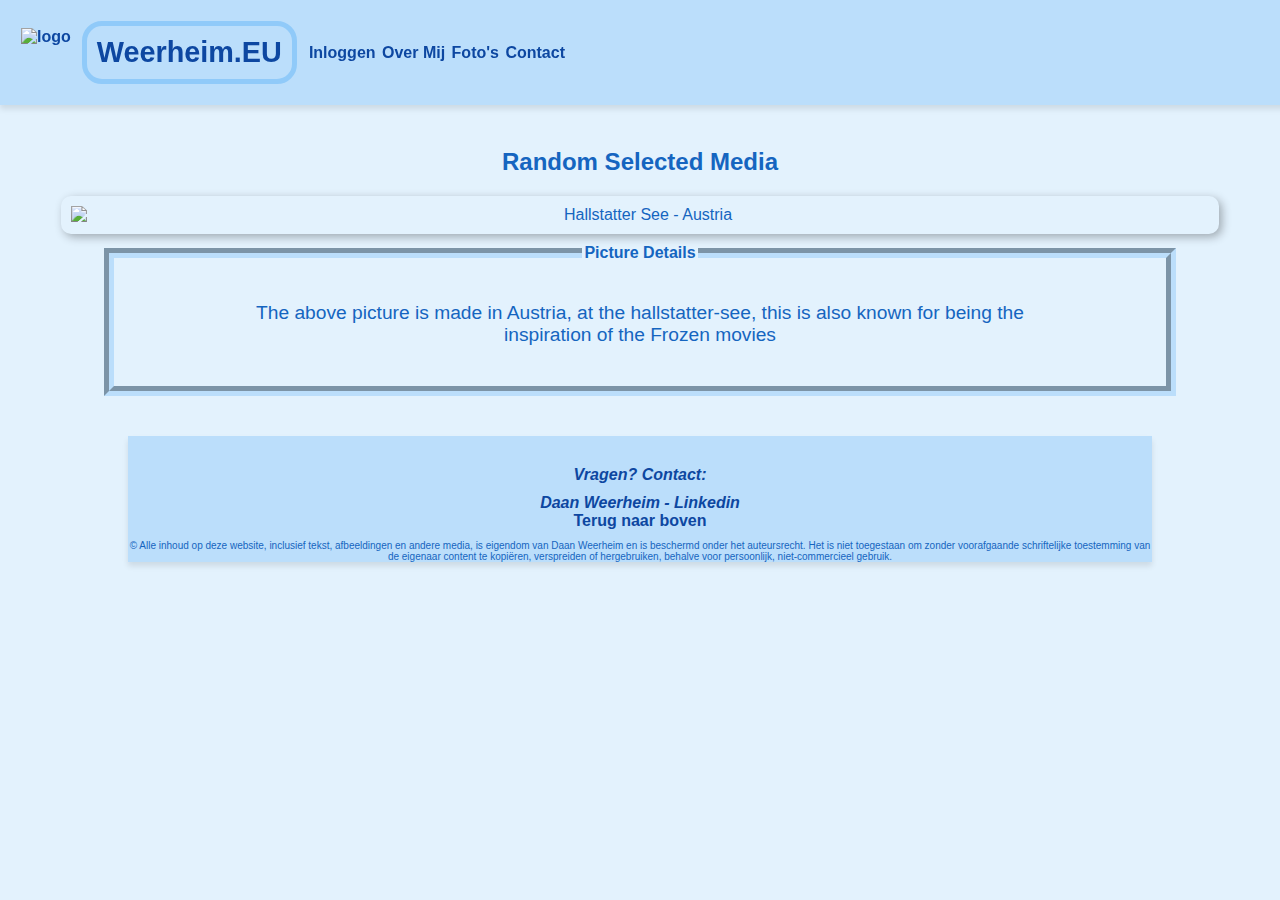
==== index.html @ a14f43f8 "adds hamburgermenu and improves responsiveness" ====
<!DOCTYPE html>
<html lang="NL">
<head>
    <meta charset="UTF-8">
    <meta http-equiv="X-UA-Compatible" content="IE=edge">
    <meta name="viewport" content="width=device-width, initial-scale=1.0">
    <meta name="description" content="Welkom op Weerheim.EU, deze pagina is voornamelijk voor mij om webdevelopment te leren en dingen uit te proberen">
    
    <!-- Styling -->
    <link rel="stylesheet" href="/resources/css/stylesheet.css">
    
    <title>Weerheim.EU</title>
    
    <!-- favicon -->
    <link rel="apple-touch-icon" sizes="180x180" href="/resources/media/images/favicon/dw-logo-apple-touch-icon.png">
    <link rel="icon" type="image/png" sizes="32x32" href="/resources/media/images/favicon/dw-logo-favicon-32x32.png">
    <link rel="icon" type="image/png" sizes="16x16" href="/resources/media/images/favicon/dw-logo-favicon-16x16.png">
    <link rel="manifest" href="/resources/media/images/favicon/site.webmanifest">
    <link rel="icon" href="/resources/media/images/favicon/favicon.ico" type="image/x-icon">

    <!-- JS -->
     <!-- Load header and footer through JS -->
     <script src="/resources/js/dynamic-added-elements.js" defer></script>   <!-- defer causes browser to execute script after HTML -->
     
     <!-- hamburgermenu navbar -->
     <script src="/resources/js/navbar.js" defer></script>
</head>

<body>
    <!-- load header using JS -->
    <div id="header"></div>

    <section class="main-media">
        <h2>Random Selected Media</h2>
        <img class="main-body-image" src="/resources/media/images/hallstatter-see.jpg" alt="Hallstatter See - Austria">
        <fieldset>
            <legend>Picture Details</legend>
            <article>The above picture is made in Austria, at the hallstatter-see, this is also known for being the inspiration of the Frozen movies</article>
        </fieldset>    
    </section>

    <!-- load footer using JS -->
    <div id="footer"></div>

</body>
</html>
---- resources/css/stylesheet.css ----
/* TODO delete comments */
/* Cascading Style Sheets */
/* Processing starts at the top and goes over every line, when multiple lines update the same field ie. 
h1 the last one is leading */

/* Color palette:
 #E3F2FD
 #BBDEFB
 #90CAF9
 #64B5F6
 #42A5F5
 #2196F3
 #1E88E5
 #1976D2
 #1565C0
 #0D47A1
 */

/* Global */

 body {
    font-family: Arial, sans-serif;
    background-color: #E3F2FD;
    color: #1565C0;
    text-align: center;
    padding-top: calc(60px + 60px);
}

a {
    color: #0D47A1;
    text-decoration: none;
    font-weight: bolder;
    margin: 1px;
}

a:not(.navbar-title-link):visited {
    text-decoration: none;
    color: #1565C0;
}

a:not(.navbar-title-link):hover {
    text-decoration: underline;
    color: #42A5F5;
    opacity: 0.5; /* gives link a little transparancy */
}

/* nav bar specific styling */

.header-navbar {
    position: fixed;
    top: 0;
    left: 0;
    width: 100vw;
    z-index: 1000;
    box-shadow: 0 4px 6px rgba(0, 0, 0, 0.1);
    background-color: #BBDEFB;
    padding: 10px 20px;
    display: flex;
    align-items: center;
    justify-content: flex-start;
}

.navbar-title {
    font-size: 1.8rem;
    font-weight: bold;
    padding: 10px;
    border: 5px #90CAF9 solid;
    width: 100%;
    max-width: 80vw;
    margin: 10px auto;
    border-radius: 20px;
    background-color:#BBDEFB;
    display: flex;
    justify-content: center;
    align-items: center;
    box-sizing: border-box; /* tells browser to account for margin and padding, not to exceed width of screen*/
}

.navbar-title:hover {
    background-color: #64B5F6;
    color: #E3F2FD;
}

.navbar-logo img {
    height: 50px;
    width: auto;
    display: block;
}

.navbar-title-link {
    margin-left: 10px; /* Space between logo and title */
}

.navbar-links {
    margin: 10px;
}

@media (max-width: 768px) {
    .header-navbar {
        flex-direction: row;
        justify-content: space-between;
        text-align: center;
        padding: 5px 10px; /* Reduce navbar padding */
        height: 50px; /* Allow it to shrink */
    }

    .navbar-logo img {
        height: 30px; /* Make the logo smaller */
    }

    .navbar-title {
        font-size: 1rem; /* Make title smaller */
        margin: 0; /* Reduce space */
        padding: 0; /* Reduce title padding */
    }

    .navbar-title-link {
        font-size: 1rem;
        padding: 0;
    }

    .navbar-links {
        display: none;
        flex-direction: column;
        position: absolute;
        top: 50px; /* Adjust to match navbar height */
        right: 0;
        width: 100%;
        background-color: #BBDEFB;
        text-align: center;
        box-shadow: 0 4px 6px rgba(0, 0, 0, 0.1);
    }

    .navbar-links a {
        padding: 10px;
        display: block;
    }

    /* Show menu when active */
    .navbar-links.active {
        display: flex;
    }

    .header-navbar a {
        margin: 0;
        padding: 5px;
    }

    .navbar-hamburger-menu {
        display: block;
        background: none;
        border: none;
        font-size: 24px;
        cursor: pointer;
        padding: 10px;
        color: #0D47A1;
    }
}

@media (min-width: 769px) {
    .navbar-hamburger-menu {
        display: none;
    }
}


/* main body styling */

.main-media img {
    width: 90%;
    max-width: 1800px;
    height: auto;
    display: block; 
    border-radius: 10px; 
    box-shadow: 3px 3px 10px rgba(0, 0, 0, 0.3);
    margin: 10px auto;
    padding: 10px;
}

.main-media fieldset {
    padding: 20px;
    width: 80%;
    max-width: 1800px;
    margin: 0px auto;
    border-width: 10px;
    border-color: #BBDEFB;

}

.main-media legend {
    font-weight: 900;
}

.main-media article {
    font-size: larger;
    font-weight: bolder;
    border-radius: 10px;
    padding: 20px;
    width: 80%;
    margin: 10px auto;
    padding: 10px;
    font-weight: lighter;
}

.main-media .aboutme-body-image {
    width: 50%;
    height: auto;
}

/* footer specific */

footer {
    margin: 5px auto;
    margin-top: 40px;
    max-width: 80vw;
    box-shadow: 0 4px 6px rgba(0, 0, 0, 0.1);
    text-align: center;
    /* font-size: small; */
    padding-top: 20px;
    background-color: #BBDEFB;
}

footer .subheader {
    margin: 10px;
    font-weight: bolder;
    color: #0D47A1;
}

.legal {
    font-size: x-small;
}

/* Dit is commentaar */
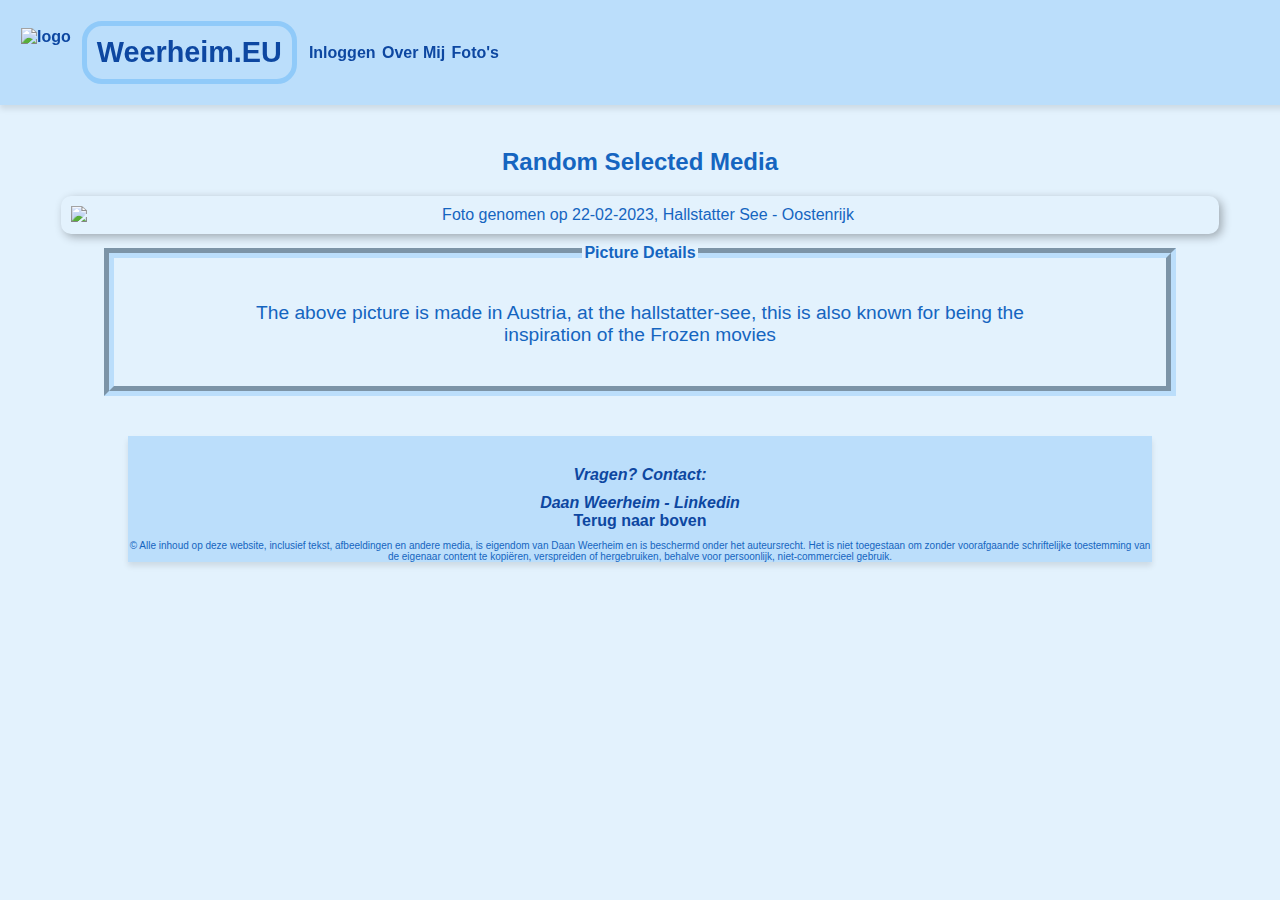
==== commit befb358a: "adds aboutme page" ====
--- a/index.html
+++ b/index.html
@@ -32,7 +32,7 @@
 
     <section class="main-media">
         <h2>Random Selected Media</h2>
-        <img class="main-body-image" src="/resources/media/images/hallstatter-see.jpg" alt="Hallstatter See - Austria">
+        <img src="/resources/media/images/20220323_1200_hallstatter_see.jpg" alt="Foto genomen op 22-02-2023, Hallstatter See - Oostenrijk">
         <fieldset>
             <legend>Picture Details</legend>
             <article>The above picture is made in Austria, at the hallstatter-see, this is also known for being the inspiration of the Frozen movies</article>
--- a/resources/css/stylesheet.css
+++ b/resources/css/stylesheet.css
@@ -202,10 +202,29 @@
     font-weight: lighter;
 }
 
-.main-media .aboutme-body-image {
-    width: 50%;
+/* About Me */
+
+.about-me-body-image {
+    width: 60%;
     height: auto;
-}
+    margin: 10px auto;
+    padding: 10px;
+    display: block;
+}
+
+.about-me-body q {
+    color: #0D47A1;
+    font-weight: bold;
+    font-family: 'Gill Sans', 'Gill Sans MT', Calibri, 'Trebuchet MS', sans-serif;
+    font-size: larger;
+}
+
+.about-me-body iframe {
+    width: 80%;
+    border:none;
+}
+
+
 
 /* footer specific */
 
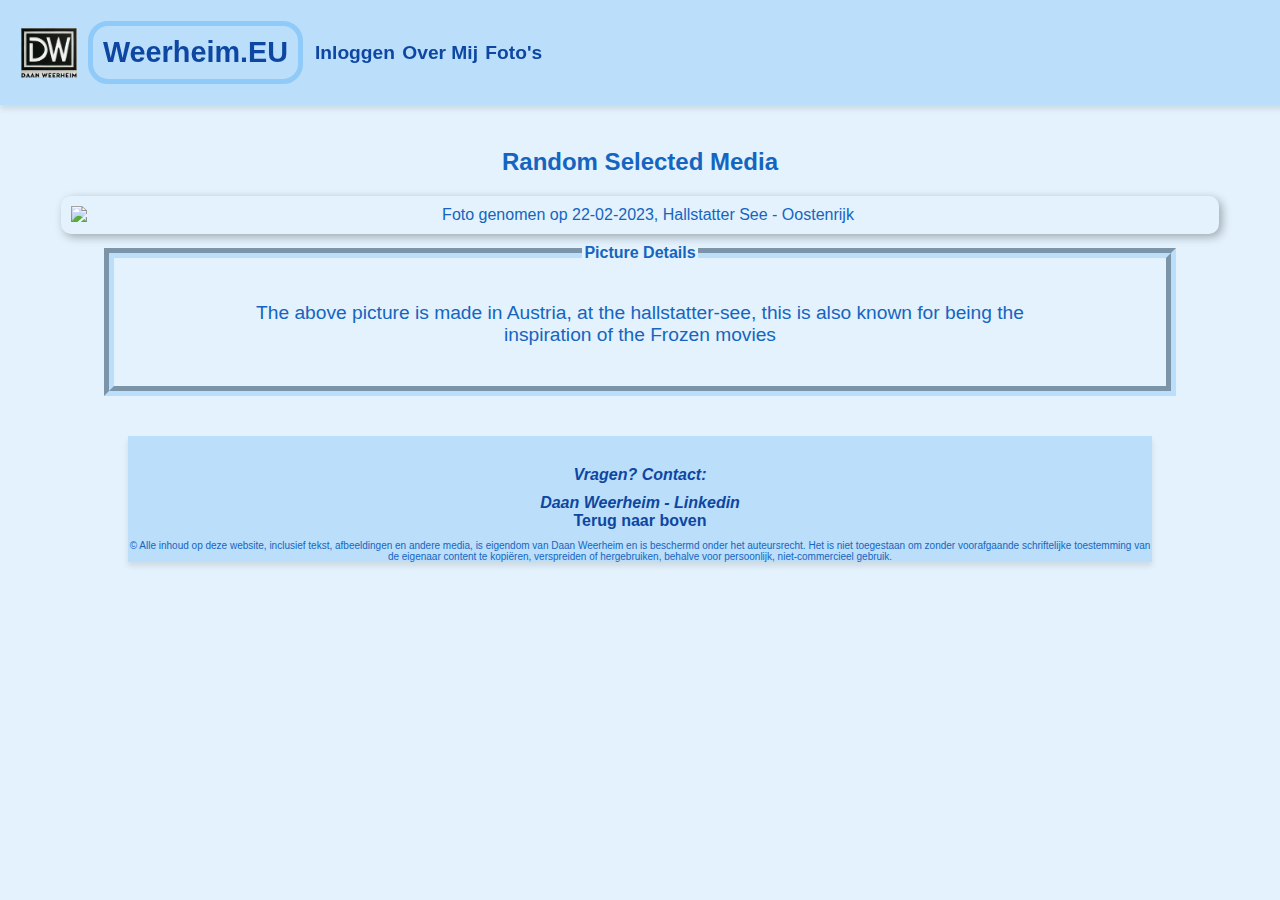
==== commit 15783f48: "adds images and json for collection" ====
--- a/index.html
+++ b/index.html
@@ -12,11 +12,11 @@
     <title>Weerheim.EU</title>
     
     <!-- favicon -->
-    <link rel="apple-touch-icon" sizes="180x180" href="/resources/media/images/favicon/dw-logo-apple-touch-icon.png">
-    <link rel="icon" type="image/png" sizes="32x32" href="/resources/media/images/favicon/dw-logo-favicon-32x32.png">
-    <link rel="icon" type="image/png" sizes="16x16" href="/resources/media/images/favicon/dw-logo-favicon-16x16.png">
-    <link rel="manifest" href="/resources/media/images/favicon/site.webmanifest">
-    <link rel="icon" href="/resources/media/images/favicon/favicon.ico" type="image/x-icon">
+    <link rel="apple-touch-icon" sizes="180x180" href="/resources/media/favicon/favicon/dw-logo-apple-touch-icon.png">
+    <link rel="icon" type="image/png" sizes="32x32" href="/resources/media/favicon/favicon/dw-logo-favicon-32x32.png">
+    <link rel="icon" type="image/png" sizes="16x16" href="/resources/media/favicon/favicon/dw-logo-favicon-16x16.png">
+    <link rel="manifest" href="/resources/sitemanifest/site.webmanifest">
+    <link rel="icon" href="/resources/media/favicon/dw-logo-favicon.ico" type="image/x-icon">
 
     <!-- JS -->
      <!-- Load header and footer through JS -->
--- a/resources/css/stylesheet.css
+++ b/resources/css/stylesheet.css
@@ -58,6 +58,8 @@
     display: flex;
     align-items: center;
     justify-content: flex-start;
+    font-size: larger;
+    font-weight: bolder;
 }
 
 .navbar-title {
@@ -219,11 +221,26 @@
     font-size: larger;
 }
 
-.about-me-body iframe {
-    width: 80%;
-    border:none;
-}
-
+.video-container {
+    position: relative;
+    width: 100%;
+    max-width: 800px;
+    margin: auto;
+}
+
+.video-container iframe {
+    width: 770px;
+    height: 433px;
+    border: none;
+}
+
+@media (max-width: 800px) {
+    .video-container iframe {
+        width: 100%; /* Full width of the container */
+        height: auto; /* Maintain aspect ratio */
+        aspect-ratio: 16 / 9; /* Adjust as needed */
+    }
+}
 
 
 /* footer specific */
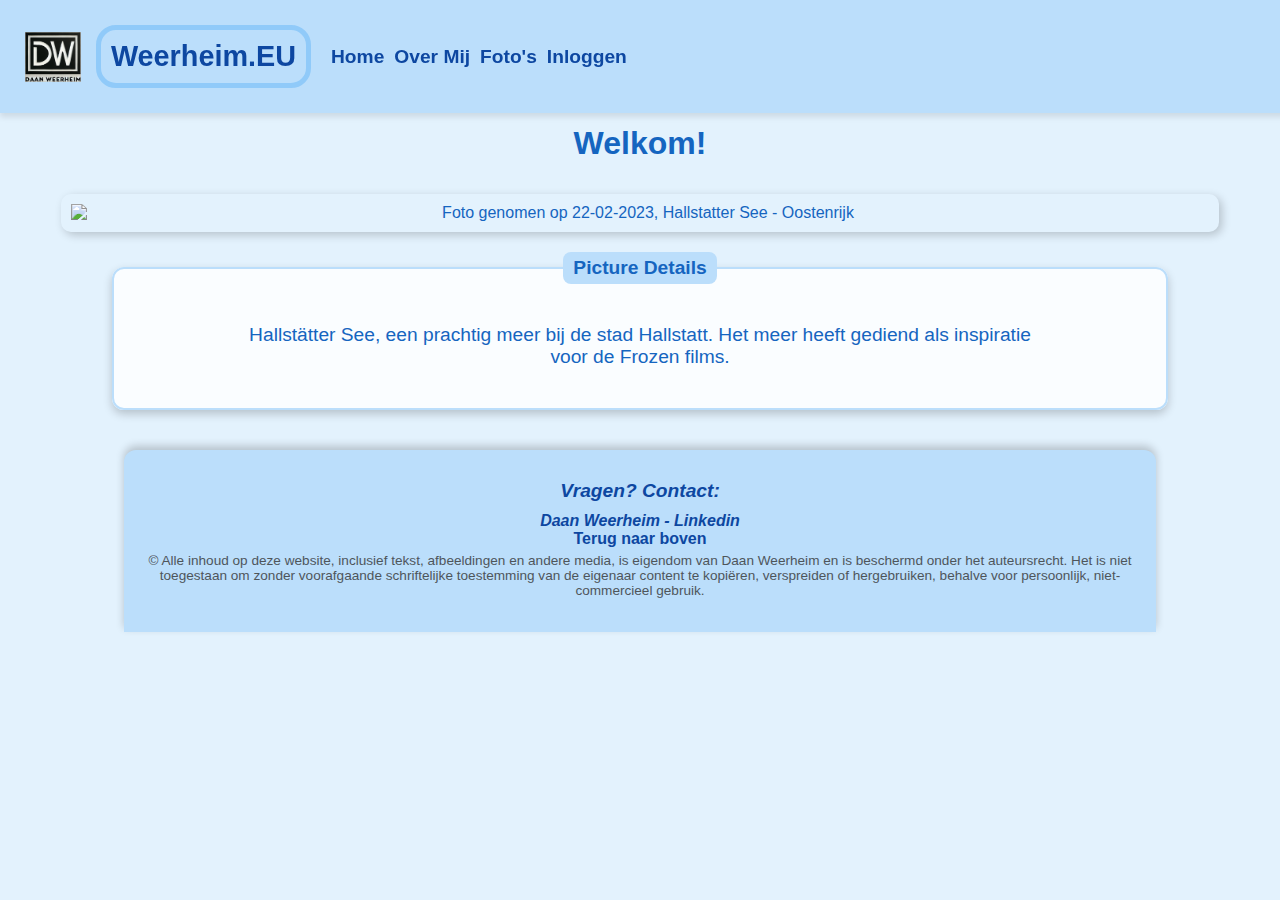
==== commit 9d2aa8eb: "reformatting javascript and updating styling quality of life" ====
--- a/index.html
+++ b/index.html
@@ -15,8 +15,8 @@
     <link rel="apple-touch-icon" sizes="180x180" href="/resources/media/favicon/favicon/dw-logo-apple-touch-icon.png">
     <link rel="icon" type="image/png" sizes="32x32" href="/resources/media/favicon/favicon/dw-logo-favicon-32x32.png">
     <link rel="icon" type="image/png" sizes="16x16" href="/resources/media/favicon/favicon/dw-logo-favicon-16x16.png">
-    <link rel="manifest" href="/resources/sitemanifest/site.webmanifest">
-    <link rel="icon" href="/resources/media/favicon/dw-logo-favicon.ico" type="image/x-icon">
+    <link rel="manifest" href="/resources/media/favicon/favicon/site.webmanifest">
+    <link rel="icon" href="/resources/media/favicon/favicon/dw-logo-favicon.ico" type="image/x-icon">
 
     <!-- JS -->
      <!-- Load header and footer through JS -->
@@ -24,6 +24,9 @@
      
      <!-- hamburgermenu navbar -->
      <script src="/resources/js/navbar.js" defer></script>
+
+     <!-- slideshow -->
+     <script src="/resources/js/slideshow.js" type="module"></script>
 </head>
 
 <body>
@@ -31,11 +34,14 @@
     <div id="header"></div>
 
     <section class="main-media">
-        <h2>Random Selected Media</h2>
-        <img src="/resources/media/images/20220323_1200_hallstatter_see.jpg" alt="Foto genomen op 22-02-2023, Hallstatter See - Oostenrijk">
+        <h3>Welkom!</h3>
+        <img id ="slideshowImage" 
+            src="/resources/media/images/20220323_1200_hallstatter_see.jpg" 
+            alt="Foto genomen op 22-02-2023, Hallstatter See - Oostenrijk"
+            style="cursor: pointer;">
         <fieldset>
             <legend>Picture Details</legend>
-            <article>The above picture is made in Austria, at the hallstatter-see, this is also known for being the inspiration of the Frozen movies</article>
+            <article id="slideshowDescription">The above picture is made in Austria, at the hallstatter-see, this is also known for being the inspiration of the Frozen movies</article>
         </fieldset>    
     </section>
 
--- a/resources/css/stylesheet.css
+++ b/resources/css/stylesheet.css
@@ -1,8 +1,3 @@
-/* TODO delete comments */
-/* Cascading Style Sheets */
-/* Processing starts at the top and goes over every line, when multiple lines update the same field ie. 
-h1 the last one is leading */
-
 /* Color palette:
  #E3F2FD
  #BBDEFB
@@ -23,14 +18,19 @@
     background-color: #E3F2FD;
     color: #1565C0;
     text-align: center;
-    padding-top: calc(60px + 60px);
+    padding-top: calc(60px + 25px);
+}
+
+h3 {
+    font-size: xx-large;
+    font-weight: bolder;
 }
 
 a {
     color: #0D47A1;
     text-decoration: none;
     font-weight: bolder;
-    margin: 1px;
+    margin: 5px;
 }
 
 a:not(.navbar-title-link):visited {
@@ -90,30 +90,34 @@
 }
 
 .navbar-title-link {
-    margin-left: 10px; /* Space between logo and title */
+    margin-left: 10px; 
 }
 
 .navbar-links {
     margin: 10px;
 }
 
-@media (max-width: 768px) {
+.navbar-hamburger-menu {
+    display: none;
+}
+
+/* SMALL SCREENS MOBILE */
+@media (max-width: 600px) {
     .header-navbar {
         flex-direction: row;
         justify-content: space-between;
         text-align: center;
-        padding: 5px 10px; /* Reduce navbar padding */
-        height: 50px; /* Allow it to shrink */
+        padding: 5px 10px; 
     }
 
     .navbar-logo img {
-        height: 30px; /* Make the logo smaller */
+        height: 30px; 
     }
 
     .navbar-title {
-        font-size: 1rem; /* Make title smaller */
-        margin: 0; /* Reduce space */
-        padding: 0; /* Reduce title padding */
+        font-size: 1rem; 
+        margin: 0; 
+        padding: 0; 
     }
 
     .navbar-title-link {
@@ -125,7 +129,7 @@
         display: none;
         flex-direction: column;
         position: absolute;
-        top: 50px; /* Adjust to match navbar height */
+        top: 50px; 
         right: 0;
         width: 100%;
         background-color: #BBDEFB;
@@ -157,14 +161,18 @@
         padding: 10px;
         color: #0D47A1;
     }
-}
-
-@media (min-width: 769px) {
-    .navbar-hamburger-menu {
-        display: none;
-    }
-}
-
+
+    .lightbox img {
+        max-width: 95%;
+        max-height: 95%;
+        height: auto;
+    }
+
+    .navigation-controls {
+        flex-direction: column;
+        gap: 5px; 
+    }
+}
 
 /* main body styling */
 
@@ -174,7 +182,7 @@
     height: auto;
     display: block; 
     border-radius: 10px; 
-    box-shadow: 3px 3px 10px rgba(0, 0, 0, 0.3);
+    box-shadow: 3px 3px 10px rgba(0, 0, 0, 0.2);
     margin: 10px auto;
     padding: 10px;
 }
@@ -182,22 +190,34 @@
 .main-media fieldset {
     padding: 20px;
     width: 80%;
-    max-width: 1800px;
-    margin: 0px auto;
-    border-width: 10px;
-    border-color: #BBDEFB;
-
+    max-width: 1200px;
+    margin: 20px auto;
+    border: 2px solid #BBDEFB;
+    border-radius: 12px; 
+    background-color: rgba(255, 255, 255, 0.8); 
+    box-shadow: 0px 4px 10px rgba(0, 0, 0, 0.2); 
+    text-align: center;
+    transition: transform 0.2s ease-in-out;
+}
+
+.main-media fieldset:hover {
+    transform: scale(1.02); 
 }
 
 .main-media legend {
     font-weight: 900;
+    font-size: 1.2em;
+    padding: 5px 10px;
+    color: #1565C0;
+    background: #BBDEFB;
+    border-radius: 8px;
 }
 
 .main-media article {
     font-size: larger;
     font-weight: bolder;
     border-radius: 10px;
-    padding: 20px;
+    padding: 10px;
     width: 80%;
     margin: 10px auto;
     padding: 10px;
@@ -225,45 +245,259 @@
     position: relative;
     width: 100%;
     max-width: 800px;
-    margin: auto;
+    margin: 0 auto;
+    overflow: hidden;
 }
 
 .video-container iframe {
-    width: 770px;
-    height: 433px;
+    width: 100%;
+    height: auto;
+    display: block;
+    aspect-ratio: 16 / 9;
+}
+
+/* Picture collection */
+.gallery-container {
+    display: flex;
+    flex-wrap: wrap;
+    gap: 15px;
+    justify-content: center;
+}
+
+.photo-card {
+    padding: 10px;
+    border: 2px solid #90CAF9;
+    border-radius: 10px;
+    text-align: center;
+    background-color: #E3F2FD;
+    box-shadow: 3px 3px 10px rgba(0, 0, 0, 0.3);
+    margin: 10px auto;
+    width: 90%;
+    max-width: 600px;
+    display: flex;
+    flex-direction: column;
+    align-items: center;
+}
+
+.photo-card img {
+    width: 100%;
+    max-height: 300px;
+    object-fit: cover;
+    border-radius: 8px;
+}
+
+.photo-info {
+    text-align: center;
+    padding-top: 10px;
+}
+
+.photo-label {
+    font-weight: bold;
+}
+
+.navigation-controls {
+    display: flex;
+    justify-content: center;
+    align-items: center;
+    margin-top: 20px;
+}
+
+.navigation-controls button {
+    padding: 8px 15px;
+    margin: 0 10px;
+    background-color: #2196F3;
     border: none;
-}
-
-@media (max-width: 800px) {
-    .video-container iframe {
-        width: 100%; /* Full width of the container */
-        height: auto; /* Maintain aspect ratio */
-        aspect-ratio: 16 / 9; /* Adjust as needed */
-    }
-}
-
+    border-radius: 5px;
+    cursor: pointer;
+    font-weight: bold;
+}
+
+.navigation-controls button:hover {
+    background: #1976D2;
+}
+
+.navigation-controls button:disabled {
+    background-color: #bbdefb;
+    cursor: not-allowed;
+}
+
+/* Lightbox Styling */
+.lightbox {
+    display: none;
+    position: fixed;
+    top: 0;
+    left: 0;
+    width: 100vw;
+    height: 100vh;
+    background: rgba(0, 0, 0, 0.8);
+    justify-content: center;
+    align-items: center;
+    z-index: 1000;
+}
+
+.lightbox img {
+    max-width: 95%;
+    max-height: 95%;
+    border-radius: 10px;
+    height: auto;
+}
+
+.close-lightbox {
+    position: absolute;
+    top: 20px;
+    right: 30px;
+    font-size: 40px;
+    color: white;
+    cursor: pointer;
+}
+
+/* login */
+
+.login-container {
+    background: #E3F2FD;
+    padding: 20px;
+    border-radius: 8px;
+    box-shadow: 0 4px 6px rgba(0, 0, 0, 0.2);
+    text-align: center;
+    width: 300px;
+    margin: 80px auto 0 auto;
+}
+
+.login-container input {
+    width: 90%;
+    padding: 10px;
+    margin: 10px 0;
+    border: 1px solid #ccc;
+    border-radius: 4px;
+}
+
+.login-container button {
+    width: 90%;
+    padding: 10px;
+    background: #2196F3;
+    border: none;
+    color: white;
+    font-size: 16px;
+    cursor: pointer;
+}
+
+/* hover only for desktop */
+@media (hover: hover) {
+    .login-container button:hover {
+        background: #1976D2;
+        transform: scale(1.05); 
+        transition: 0.2s ease-in-out;
+    }
+}
+
+/* button press on mobile */
+@media (hover: none) {
+    .login-container button:active {
+        background-color: #1976D2;
+        transform: scale(0.95); /*shrink a little*/
+        transition: 0.1s ease-in-out;
+    }
+}
+
+/* add picture specific */
+.add-picture-body h2 {
+    margin: 80px auto 0 auto;
+}
+
+.add-picture-body button {
+    padding: 8px 15px;
+    margin: 10px auto 0 auto;
+    background-color: #2196F3;
+    border: none;
+    border-radius: 5px;
+    cursor: pointer;
+    font-weight: bold;
+}
+
+.add-picture-body label {
+    font-weight: bold;
+    color: #0D47A1;
+    margin-bottom: 2px;
+}
+
+.add-picture-body form {
+    display: flex;
+    flex-direction: column;
+    align-items: flex-start;
+    gap: 10px;
+    max-width: 400px;
+    margin: 20px auto; 
+    padding: 40px;
+    background: #BBDEFB;
+    border-radius: 8px;
+    box-shadow: 0 4px 6px rgba(0, 0, 0, 0.2);
+}
+
+.add-picture-body input,
+.add-picture-body textarea {
+    width: 100%; /* Make them full width */
+    padding: 8px;
+    border: 1px solid #BBDEFB;
+    border-radius: 5px;
+    background-color: #F8F9FA;
+    color: #333;
+}
+
+.add-picture-body textarea {
+    height: 80px;
+    resize: none;
+}
+
+.add-picture-body input[readonly],
+.add-picture-body textarea[readonly] {
+    background-color: #f0f0f0;
+    color: #666;
+    cursor: not-allowed;
+}
 
 /* footer specific */
 
 footer {
-    margin: 5px auto;
-    margin-top: 40px;
-    max-width: 80vw;
-    box-shadow: 0 4px 6px rgba(0, 0, 0, 0.1);
+    width: 80%;
+    margin: 40px auto 5px auto; 
+    max-width: 100%;
+    padding: 20px 10px;
+    background-color: #BBDEFB;
     text-align: center;
-    /* font-size: small; */
-    padding-top: 20px;
-    background-color: #BBDEFB;
+    box-shadow: 0px -4px 8px rgba(0, 0, 0, 0.2); 
+    border-radius: 12px 12px 0 0; 
+    font-size: 1rem;
+    font-weight: 500;
+    transition: all 0.3s ease-in-out;
+}
+
+/* desktop specific */
+@media (hover: hover) {
+    footer:hover {
+        background-color: #90CAF9;
+        transform: translateY(-2px);
+    }
+}
+
+/*  mobile devices specific  */
+@media (hover: none) {
+    footer:active {
+        background-color: #90CAF9;
+        transform: translateY(-2px);
+    }
 }
 
 footer .subheader {
-    margin: 10px;
-    font-weight: bolder;
+    margin: 10px auto;
+    font-weight: bold;
+    font-size: 1.2rem;
     color: #0D47A1;
 }
 
-.legal {
-    font-size: x-small;
-}
-
-/* Dit is commentaar */+footer .legal {
+    font-size: 0.85rem;
+    color: #333;
+    font-weight: 400;
+    margin-top: 5px;
+    opacity: 0.8;
+}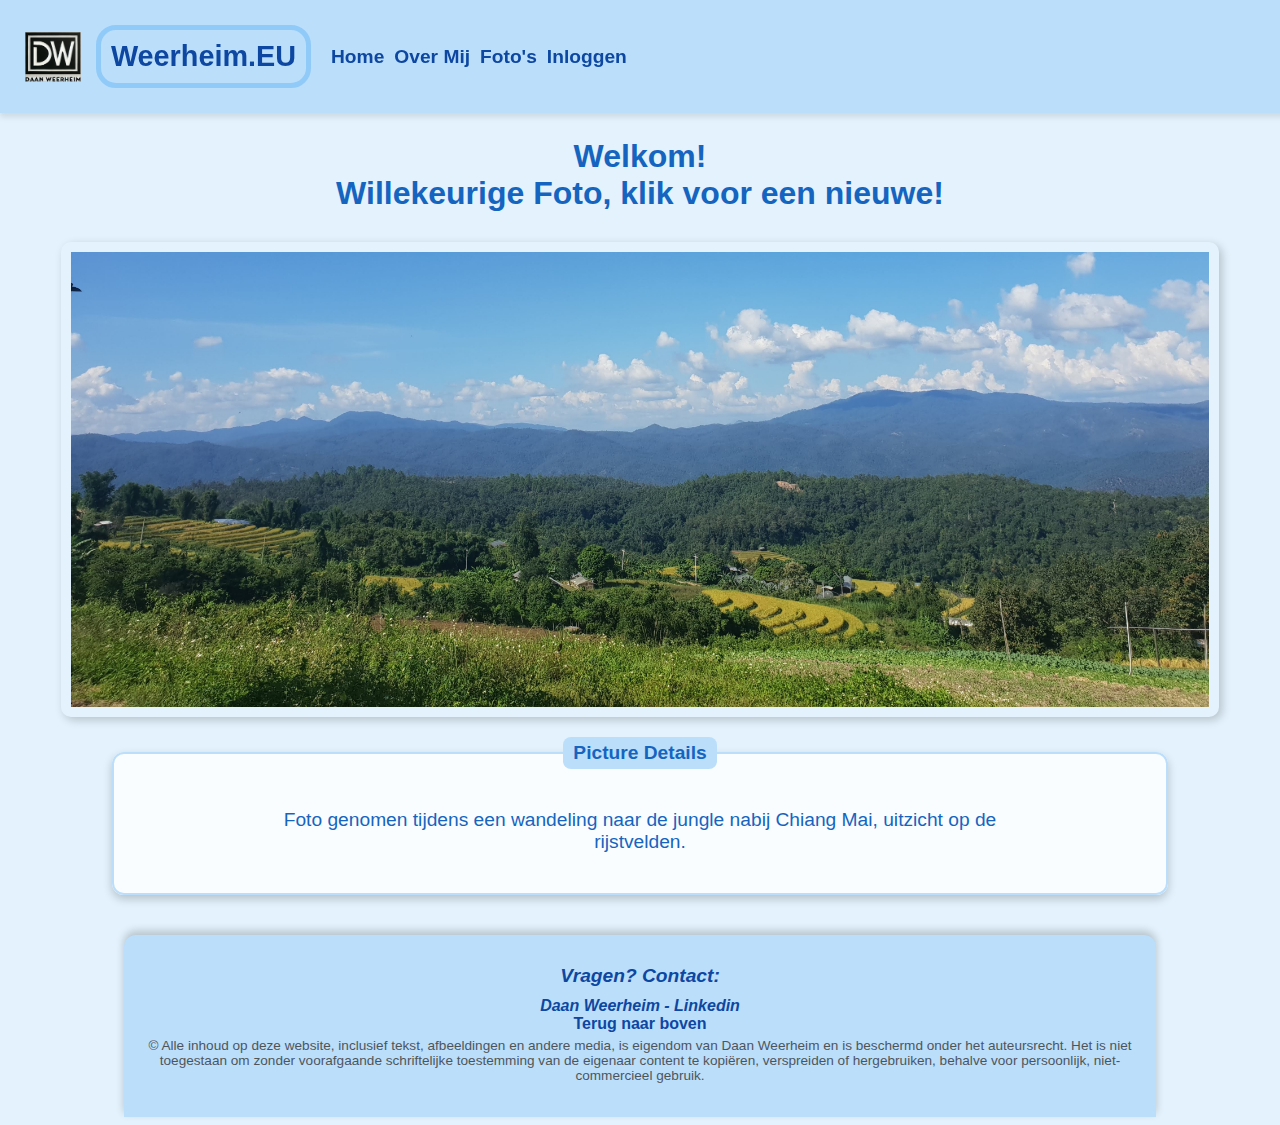
==== commit 6b5065cd: "several small fixes based on testing" ====
--- a/index.html
+++ b/index.html
@@ -34,10 +34,9 @@
     <div id="header"></div>
 
     <section class="main-media">
-        <h3>Welkom!</h3>
-        <img id ="slideshowImage" 
-            src="/resources/media/images/20220323_1200_hallstatter_see.jpg" 
-            alt="Foto genomen op 22-02-2023, Hallstatter See - Oostenrijk"
+        <h3>Welkom!<br> Willekeurige Foto, klik voor een nieuwe!</h3>
+        <img id ="slideshowImage"  
+            alt="Slideshow Image"
             style="cursor: pointer;">
         <fieldset>
             <legend>Picture Details</legend>
--- a/resources/css/stylesheet.css
+++ b/resources/css/stylesheet.css
@@ -1,4 +1,5 @@
 /* Color palette:
+https://coolors.co/palette/e3f2fd-bbdefb-90caf9-64b5f6-42a5f5-2196f3-1e88e5-1976d2-1565c0-0d47a1
  #E3F2FD
  #BBDEFB
  #90CAF9
@@ -18,12 +19,12 @@
     background-color: #E3F2FD;
     color: #1565C0;
     text-align: center;
-    padding-top: calc(60px + 25px);
+    padding-top: 90px;
 }
 
 h3 {
     font-size: xx-large;
-    font-weight: bolder;
+    margin: 40px auto 30px auto;
 }
 
 a {
@@ -101,90 +102,19 @@
     display: none;
 }
 
-/* SMALL SCREENS MOBILE */
-@media (max-width: 600px) {
-    .header-navbar {
-        flex-direction: row;
-        justify-content: space-between;
-        text-align: center;
-        padding: 5px 10px; 
-    }
-
-    .navbar-logo img {
-        height: 30px; 
-    }
-
-    .navbar-title {
-        font-size: 1rem; 
-        margin: 0; 
-        padding: 0; 
-    }
-
-    .navbar-title-link {
-        font-size: 1rem;
-        padding: 0;
-    }
-
-    .navbar-links {
-        display: none;
-        flex-direction: column;
-        position: absolute;
-        top: 50px; 
-        right: 0;
-        width: 100%;
-        background-color: #BBDEFB;
-        text-align: center;
-        box-shadow: 0 4px 6px rgba(0, 0, 0, 0.1);
-    }
-
-    .navbar-links a {
-        padding: 10px;
-        display: block;
-    }
-
-    /* Show menu when active */
-    .navbar-links.active {
-        display: flex;
-    }
-
-    .header-navbar a {
-        margin: 0;
-        padding: 5px;
-    }
-
-    .navbar-hamburger-menu {
-        display: block;
-        background: none;
-        border: none;
-        font-size: 24px;
-        cursor: pointer;
-        padding: 10px;
-        color: #0D47A1;
-    }
-
-    .lightbox img {
-        max-width: 95%;
-        max-height: 95%;
-        height: auto;
-    }
-
-    .navigation-controls {
-        flex-direction: column;
-        gap: 5px; 
-    }
-}
-
 /* main body styling */
 
 .main-media img {
     width: 90%;
     max-width: 1800px;
     height: auto;
+    max-height: 60vh;
     display: block; 
     border-radius: 10px; 
     box-shadow: 3px 3px 10px rgba(0, 0, 0, 0.2);
     margin: 10px auto;
     padding: 10px;
+    object-fit: contain;
 }
 
 .main-media fieldset {
@@ -200,8 +130,12 @@
     transition: transform 0.2s ease-in-out;
 }
 
-.main-media fieldset:hover {
-    transform: scale(1.02); 
+/* desktop only */
+@media (hover: hover) {
+    .main-media fieldset:hover {
+        transform: scale(1.05); 
+        transition: 0.2s ease-in-out;
+    }
 }
 
 .main-media legend {
@@ -224,6 +158,12 @@
     font-weight: lighter;
 }
 
+#slideshowImage {
+    cursor: pointer;
+    opacity: 0; /* Start hidden */
+    transition: opacity 0.3s ease-in;
+}
+
 /* About Me */
 
 .about-me-body-image {
@@ -232,6 +172,7 @@
     margin: 10px auto;
     padding: 10px;
     display: block;
+    margin: 60px auto 0 auto;
 }
 
 .about-me-body q {
@@ -279,6 +220,12 @@
     align-items: center;
 }
 
+@media (min-width: 1024px) {
+    .photo-card {
+        max-width: 800px;
+    }
+}
+
 .photo-card img {
     width: 100%;
     max-height: 300px;
@@ -303,8 +250,8 @@
 }
 
 .navigation-controls button {
-    padding: 8px 15px;
-    margin: 0 10px;
+    padding: 12px 18px;
+    margin: 5px 12px;
     background-color: #2196F3;
     border: none;
     border-radius: 5px;
@@ -479,11 +426,9 @@
     }
 }
 
-/*  mobile devices specific  */
 @media (hover: none) {
-    footer:active {
-        background-color: #90CAF9;
-        transform: translateY(-2px);
+    footer:hover {
+        transform: none;
     }
 }
 
@@ -500,4 +445,100 @@
     font-weight: 400;
     margin-top: 5px;
     opacity: 0.8;
+}
+
+/* SMALL SCREENS MOBILE */
+@media (max-width: 870px) {
+    body {
+        padding-top: 30px;
+    }
+
+    h3 {
+        font-size: xx-large;
+        margin: 50px auto 30px auto;
+    }
+
+    .header-navbar {
+        flex-direction: row;
+        justify-content: space-between;
+        text-align: center;
+        padding: 10px 15px; 
+    }
+
+    .navbar-logo img {
+        height: 30px; 
+    }
+
+    .navbar-title {
+        font-size: 1rem; 
+        margin: 0; 
+        padding: 0; 
+    }
+
+    .navbar-title-link {
+        font-size: 1rem;
+        padding: 0;
+    }
+
+    .navbar-links {
+        display: none;
+        flex-direction: column;
+        position: absolute;
+        top: 50px; 
+        right: 0;
+        width: 90%;
+        left: 5%;
+        background-color: #BBDEFB;
+        text-align: left;
+        box-shadow: 0 4px 6px rgba(0, 0, 0, 0.1);
+    }
+
+    .navbar-links a {
+        padding: 10px;
+        display: block;
+    }
+
+    /* Show menu when active */
+    .navbar-links.active {
+        display: flex;
+    }
+
+    .header-navbar a {
+        margin: 0;
+        padding: 5px;
+    }
+
+    .navbar-hamburger-menu {
+        display: block;
+        background: none;
+        border: none;
+        font-size: 24px;
+        cursor: pointer;
+        padding: 10px;
+        color: #0D47A1;
+        margin-right: 30px;
+    }
+
+    .lightbox img {
+        max-width: 95%;
+        max-height: 95%;
+        height: auto;
+    }
+
+    .navigation-controls {
+        flex-direction: column;
+        gap: 5px; 
+    }
+
+    .main-media img {
+        width: 90%;
+        max-height: 600px;
+        object-fit: contain;
+    }
+
+    .login-container {
+        margin-top: 60px;
+    }
+
+    
 }